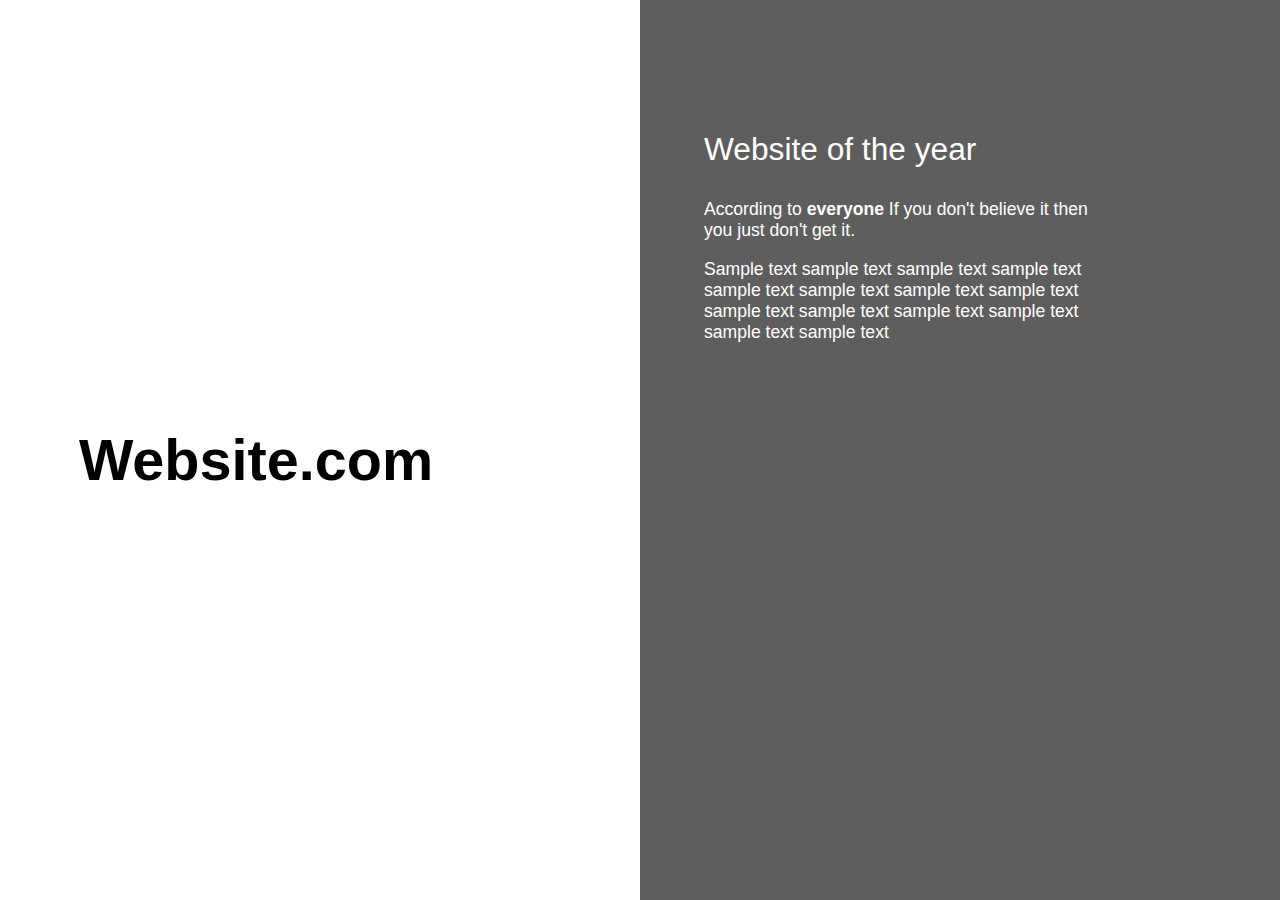
==== index.html @ a2e4f701 "Initial commit" ====
<!DOCTYPE html>
<html> 
    <head>
        <title>Website.com</title>
        <link rel="stylesheet" href="style.css">
    </head>
    <body>
        
        <div class="topnav">
            <a class="active" href="#home">home</a>
            <a href="#about">about</a>
            <a href="#more">more</a>
          </div> 

        
        <div class="split left">
            <div class="centered1">
                <h1>Website.com</h1>
            </div>
        </div>

        <div class="split right">
            <div class="centered2">
                <p style="font-size: 1.8em;">Website of the year</p>
                <p id="para2">According to <span style="font-weight: bold">everyone</span> If you don't believe it then you just don't get it.</p>
                <p id="para3">Sample text sample text sample text sample text sample text sample text sample text sample text sample text sample text sample text sample text sample text sample text</p>
            </div>
        </div>
   
    </body>
</html>
---- style.css ----
body {
    font-family: Arial, Helvetica, sans-serif;
}

/* Add a white background color to the navigation bar */
.topnav {
    background-color: white;
    overflow-y: hidden;
    width: 100%;
}

/* Style the links inside the navigation bar */
.topnav a {
    float: left;
    color: rgb(95, 94, 94);
    text-align: center;
    padding: 14px 16px;
    text-decoration: none;
    font-size: 17px;
}

/* Add a color to the active link */
.topnav a.active {
    color: red;
}

/* Split the screen in half */
.split {
    height: 100%;
    width: 50%;
    position: fixed;
    z-index: 1;
    top: 0;
    overflow-x: hidden;
    padding-top: 20px;
}

/* Control the left side */
.left {
    left: 0;
    background-color: white;
    font-size: 1.8em;
}

/* Control the right side */
.right {
    right: 0;
    background-color: rgb(95, 94, 94);
    font-size: 1.1em;
    color: white;
}

.centered1 {
    position: absolute;
    top: 50%;
    left: 40%;
    transform: translate(-50%, -50%);
    text-align: center;
}

.centered2 {
    position: absolute;
    top: 25%;
    left: 40%;
    transform: translate(-50%, -50%);
}

#para2, #para3 {
    text-decoration-thickness: 5px;
}
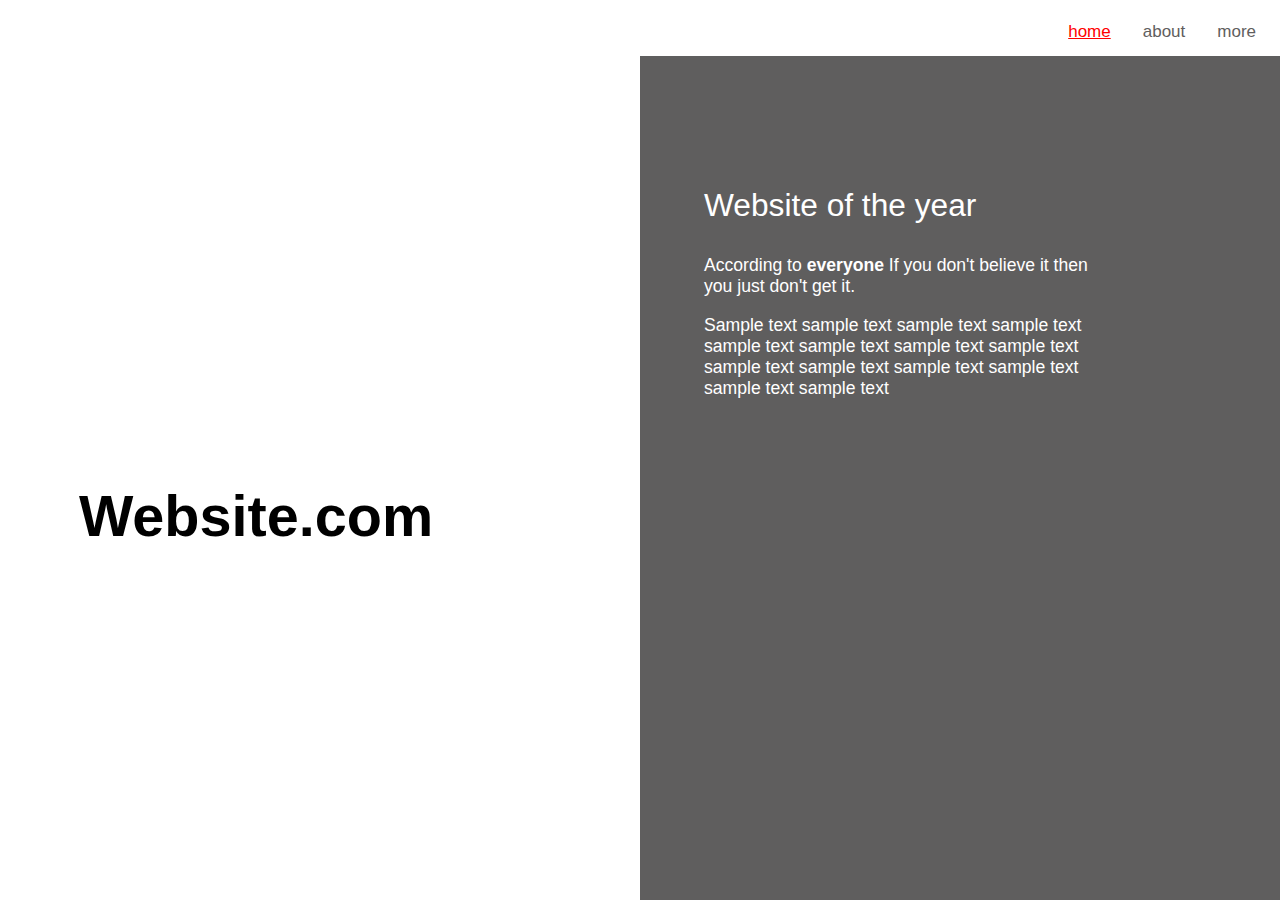
==== commit 0de2f621: "changes" ====
--- a/index.html
+++ b/index.html
@@ -7,9 +7,9 @@
     <body>
         
         <div class="topnav">
+            <a href="#more">more</a>
+            <a href="#about">about</a>
             <a class="active" href="#home">home</a>
-            <a href="#about">about</a>
-            <a href="#more">more</a>
           </div> 
 
         
--- a/style.css
+++ b/style.css
@@ -17,11 +17,13 @@
     padding: 14px 16px;
     text-decoration: none;
     font-size: 17px;
+    float: right;
 }
 
 /* Add a color to the active link */
 .topnav a.active {
     color: red;
+    text-decoration-line: underline;
 }
 
 /* Split the screen in half */
@@ -30,7 +32,7 @@
     width: 50%;
     position: fixed;
     z-index: 1;
-    top: 0;
+    top: 20;
     overflow-x: hidden;
     padding-top: 20px;
 }
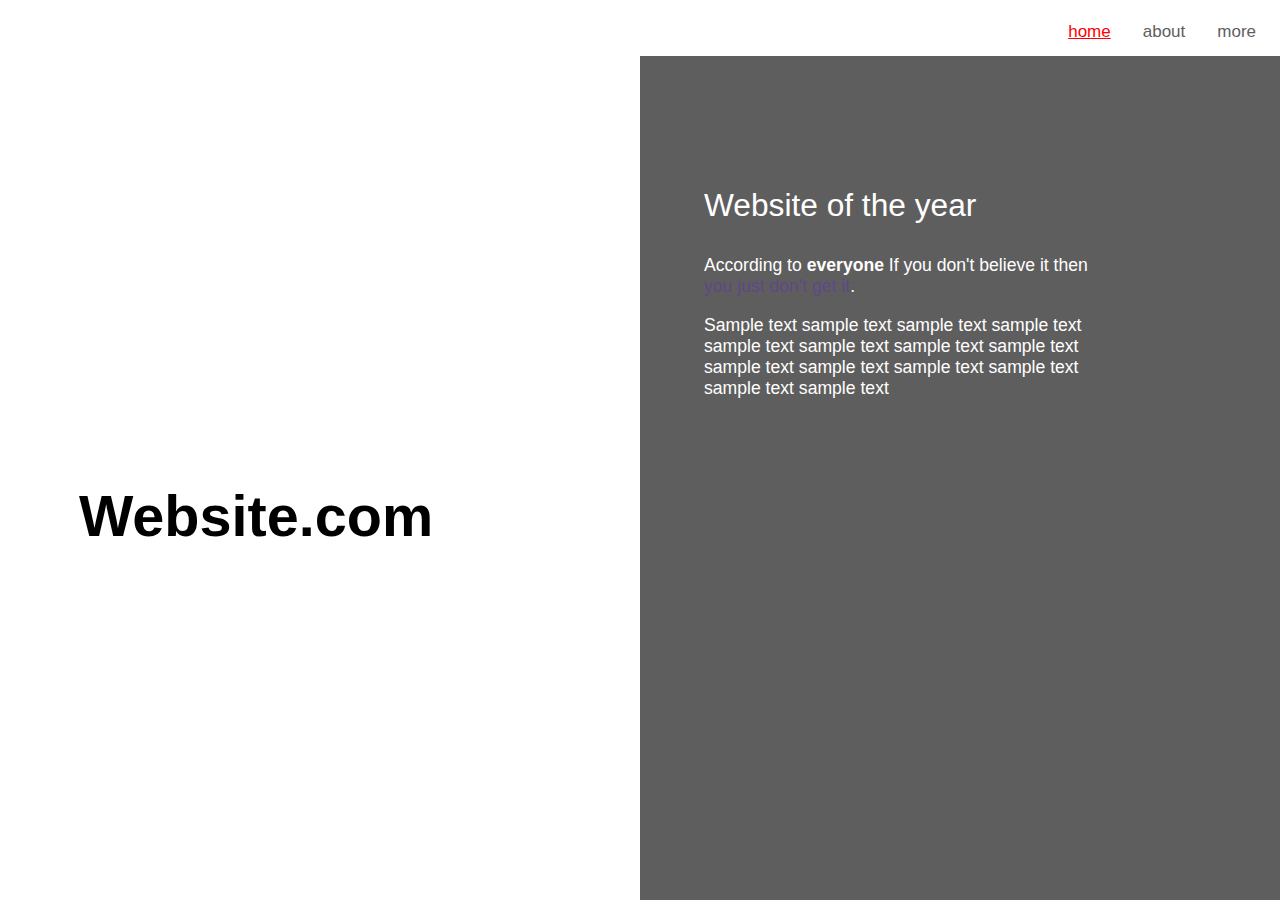
==== commit 259ba526: "update font color" ====
--- a/index.html
+++ b/index.html
@@ -22,7 +22,7 @@
         <div class="split right">
             <div class="centered2">
                 <p style="font-size: 1.8em;">Website of the year</p>
-                <p id="para2">According to <span style="font-weight: bold">everyone</span> If you don't believe it then you just don't get it.</p>
+                <p id="para2">According to <span style="font-weight: bold">everyone</span> If you don't believe it then <span style="color:rgb(94, 72, 134) ;">you just don't get it</span>.</p>
                 <p id="para3">Sample text sample text sample text sample text sample text sample text sample text sample text sample text sample text sample text sample text sample text sample text</p>
             </div>
         </div>
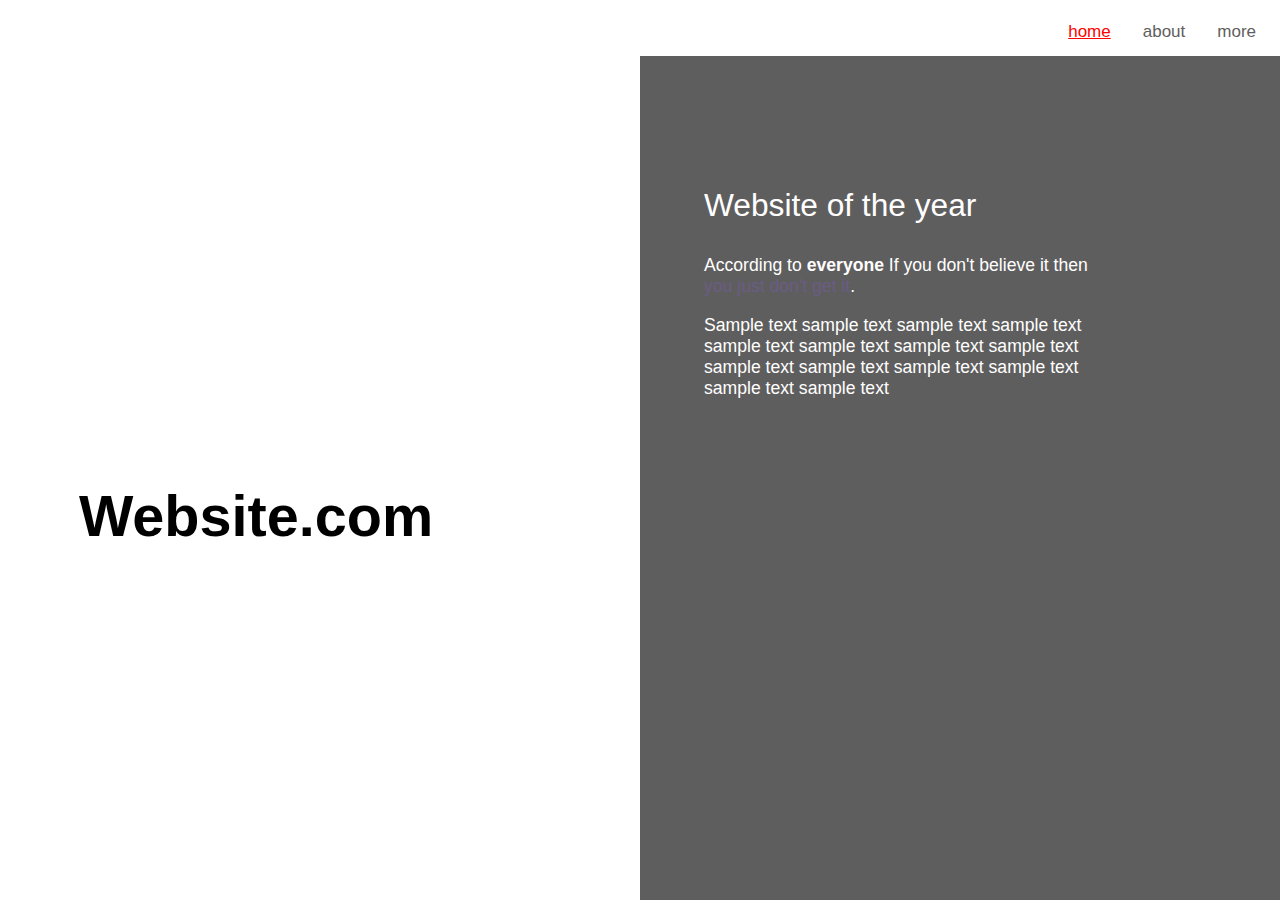
==== commit d6e6536d: "make purple font lighter" ====
--- a/index.html
+++ b/index.html
@@ -22,7 +22,7 @@
         <div class="split right">
             <div class="centered2">
                 <p style="font-size: 1.8em;">Website of the year</p>
-                <p id="para2">According to <span style="font-weight: bold">everyone</span> If you don't believe it then <span style="color:rgb(94, 72, 134) ;">you just don't get it</span>.</p>
+                <p id="para2">According to <span style="font-weight: bold">everyone</span> If you don't believe it then <span style="color:rgb(106, 92, 132) ;">you just don't get it</span>.</p>
                 <p id="para3">Sample text sample text sample text sample text sample text sample text sample text sample text sample text sample text sample text sample text sample text sample text</p>
             </div>
         </div>
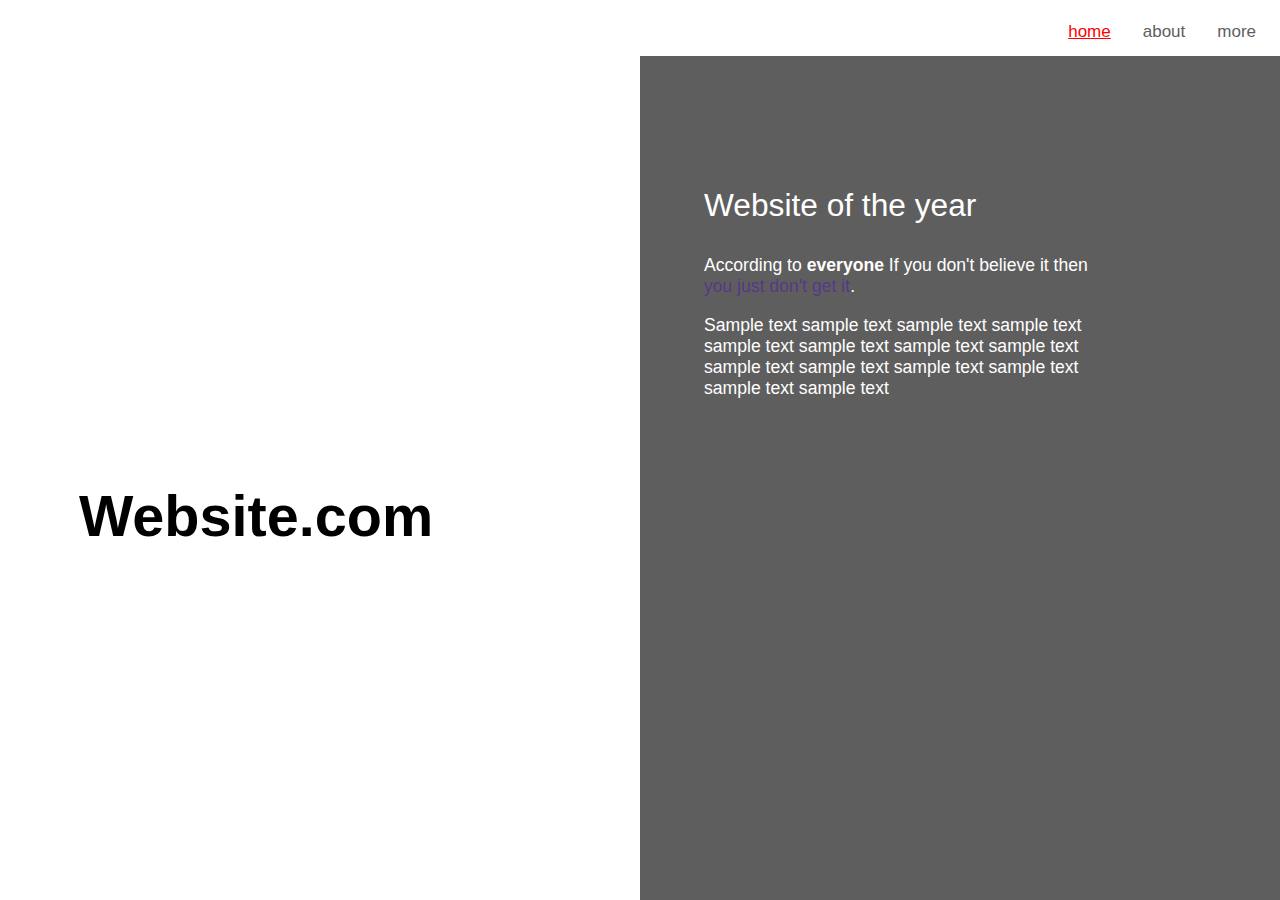
==== commit 32527cec: "update purple font contrast" ====
--- a/index.html
+++ b/index.html
@@ -22,7 +22,7 @@
         <div class="split right">
             <div class="centered2">
                 <p style="font-size: 1.8em;">Website of the year</p>
-                <p id="para2">According to <span style="font-weight: bold">everyone</span> If you don't believe it then <span style="color:rgb(106, 92, 132) ;">you just don't get it</span>.</p>
+                <p id="para2">According to <span style="font-weight: bold">everyone</span> If you don't believe it then <span style="color:rgb(106, 92, 132); filter: contrast(200%);">you just don't get it</span>.</p>
                 <p id="para3">Sample text sample text sample text sample text sample text sample text sample text sample text sample text sample text sample text sample text sample text sample text</p>
             </div>
         </div>
